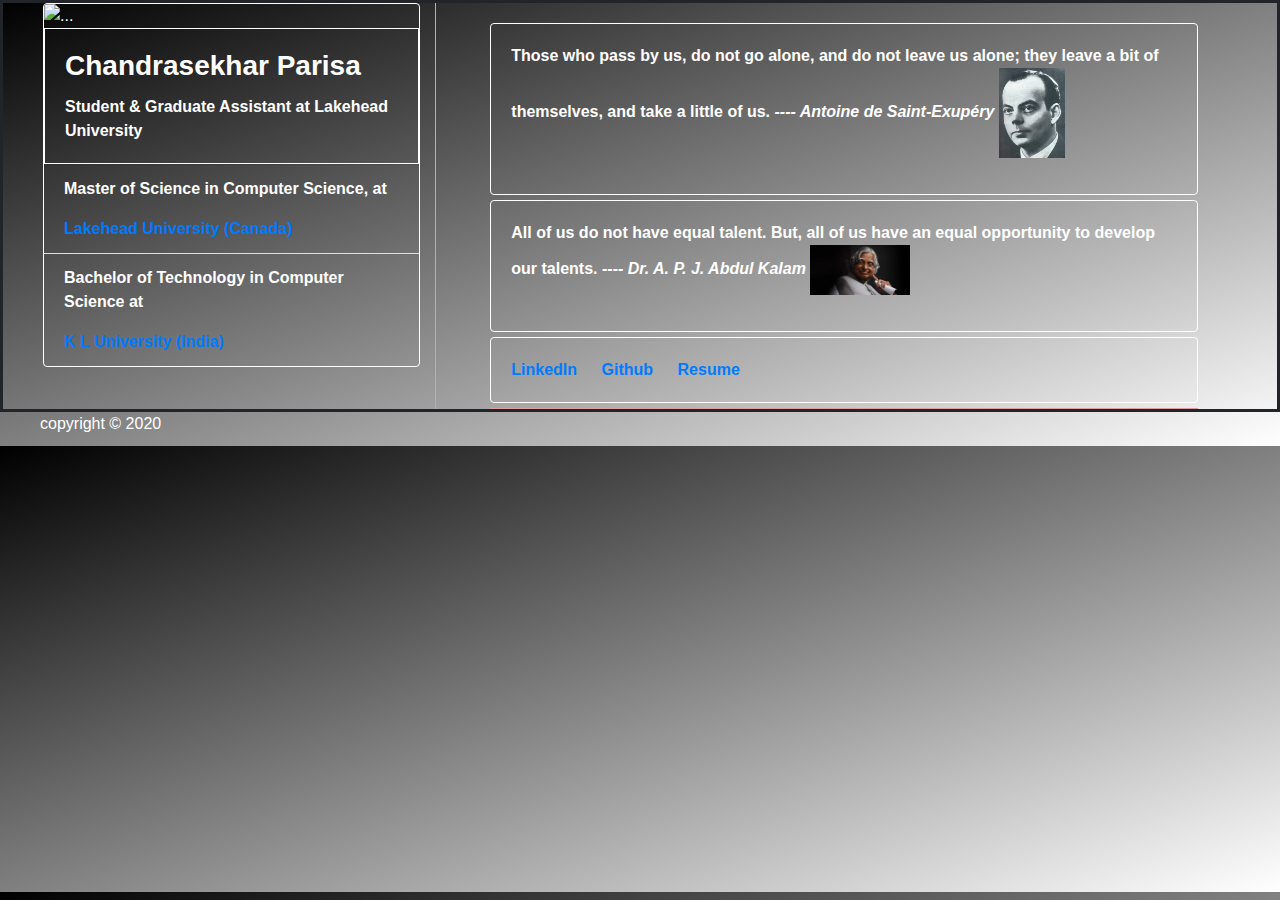
==== index.html @ a09e4d47 "Second Commit" ====
<!DOCTYPE html>
<html lang="en">
	<head>
		<title>Project Biography</title>
	<!-- Required meta tags -->
		 <meta charset="utf-8">
		 <meta name="viewport" content="width=device-width, initial-scale=1, shrink-to-fit=no">
		<!-- CSS from Scratch -->
		<link rel="stylesheet" type="text/css" href="style.css" />

		<!-- Bootstrap CSS -->
		<link rel="stylesheet" href="https://maxcdn.bootstrapcdn.com/bootstrap/4.0.0/css/bootstrap.min.css" integrity="sha384-Gn5384xqQ1aoWXA+058RXPxPg6fy4IWvTNh0E263XmFcJlSAwiGgFAW/dAiS6JXm" crossorigin="anonymous">

	</head>

	<body>
		<div class="main-container">
			<!--<h1>This is about Biography</h1>
			<p id="demo">A Paragraph</p>
			<button type="button" onclick="myFunction()">Try it</button>-->

			  <div class="row row-container">
				<div class="col-4 col-md-4 tile-border">
					<div class="card" style="width: 100%;">
					  <img src="images/photo.JPG" class="card-img-top" alt="...">
					  <div class="card-body">
						<b><h3 class="card-title"><strong>Chandrasekhar Parisa</strong></h3></b>
						<b><p class="card-text"><!--Co-Founder & Developer at <a href="https://www.foru.org.in" target="_blank">ForU.org</a>, Passionate about Web Development and eager to learn new technologies, -->Student & Graduate Assistant at Lakehead University</p></b>
					  </div>
					  <ul class="list-group list-group-flush">
						<b><li class="list-group-item"><p>Master of Science in Computer Science, at</p>
							<a href="https://www.lakeheadu.ca/" target="blank"> Lakehead University (Canada) </a></li>
						<li class="list-group-item"><p>Bachelor of Technology in Computer Science at </p>
							<a href="https://www.kluniversity.in/" target="blank">K L University (India) </a></li></b>
					  </ul>
					</div>
				</div>
				<div class="col-8 col-md-8">
					<div class="top-section">
						<div class="card" style="width: 100%;">
						 
						  <div class="card-body">
							<blockquote>
							<b>Those who pass by us, do not go alone, and do not leave us alone; 
							they leave a bit of themselves, and take a little of us.
							<cite> ---- Antoine de Saint-Exupéry</cite></b>
							<img width="10%" src = "images/antoine.jpg">
						</blockquote>
						  </div>
						  
						</div>						
						<div class="card" style="width: 100%;">
						 
						  <div class="card-body">
						<blockquote>
							<b>All of us do not have equal <strong>talent</strong>. But, all of us have an equal <strong>opportunity</strong> to develop <strong>our talents</strong>.
							<cite> ---- Dr. A. P. J. Abdul Kalam</cite></b>
							<img width="15%" src = "images/abdulkalam.jpg">
						</blockquote>
						</div>
						</div>
						<div class="card" style="width: 100%;">
							<div class="card-body">
								<b><a href="https://www.linkedin.com/in/chandrasekhar-parisa-25a68685/" target="_blank" class="card-link">LinkedIn</a>
								<a href="https://github.com/cparisa1" target="_blank" class="card-link">Github</a>
								<a href="files/resume.pdf" target="_blank" class="card-link">Resume</b>
							</div>
						</div>
					</div>
					
				</div>
			  </div>
			</div>
<footer>
copyright &copy; 2020
</footer>
		<!-- Scripts From Bootstrap -->
		<script src="https://code.jquery.com/jquery-3.2.1.slim.min.js" integrity="sha384-KJ3o2DKtIkvYIK3UENzmM7KCkRr/rE9/Qpg6aAZGJwFDMVNA/GpGFF93hXpG5KkN" crossorigin="anonymous"></script>
		<script src="https://cdnjs.cloudflare.com/ajax/libs/popper.js/1.12.9/umd/popper.min.js" integrity="sha384-ApNbgh9B+Y1QKtv3Rn7W3mgPxhU9K/ScQsAP7hUibX39j7fakFPskvXusvfa0b4Q" crossorigin="anonymous"></script>
		<script src="https://maxcdn.bootstrapcdn.com/bootstrap/4.0.0/js/bootstrap.min.js" integrity="sha384-JZR6Spejh4U02d8jOt6vLEHfe/JQGiRRSQQxSfFWpi1MquVdAyjUar5+76PVCmYl" crossorigin="anonymous"></script>

		<!-- Scripts From Scratch -->
		<script src="myScript.js"></script>
	</body>

</html>
---- style.css ----
body{
	color: #fff;
	background-color: #16f3ab47;
	background-image: linear-gradient(to bottom right,black, white);
}


.main-container{
	padding: 0 20px;
	#border: 1px solid;
	border-width: 3px;
	border-style: solid;
	background: 
    linear-gradient(
      bottom right, 
      white, black);
}

.row-container{
	padding:0 20px 0 20px;
}

.tile-border{
	border-right: 1px solid #e09e9e;
}

.tile-border .card, .top-section .card{
	background:transparent;
	color: #fff;
	border: 1px solid;
    margin: 0 5px 5px 0;
}

.tile-border .card-body{
	border: 1px solid;
}

.tile-border .list-group-item{	
	background: transparent;
	border-bottom: 1px solid;
}

.top-section{
	width: 90%;
    margin: auto;
	border-bottom: 1px solid #e09e9e;
	padding-top: 20px;	
}



footer{
	padding: 0 40px;
	color: #fff;
	margin-bottom: 10px;
}

.resume-container{
	width: 75%;
	margin: auto;
}

@media screen and (max-width: 700px) {
  .row .col-4{
    width: 100%; /* The width is 100%, when the viewport is 800px or smaller */
    max-width: 100%;
	flex:none;
	border:none;
  }
  .top-section{
	  width: 100%;
  }
  .row .col-8{
	  max-width:100%;
	  flex:none;
  }
}
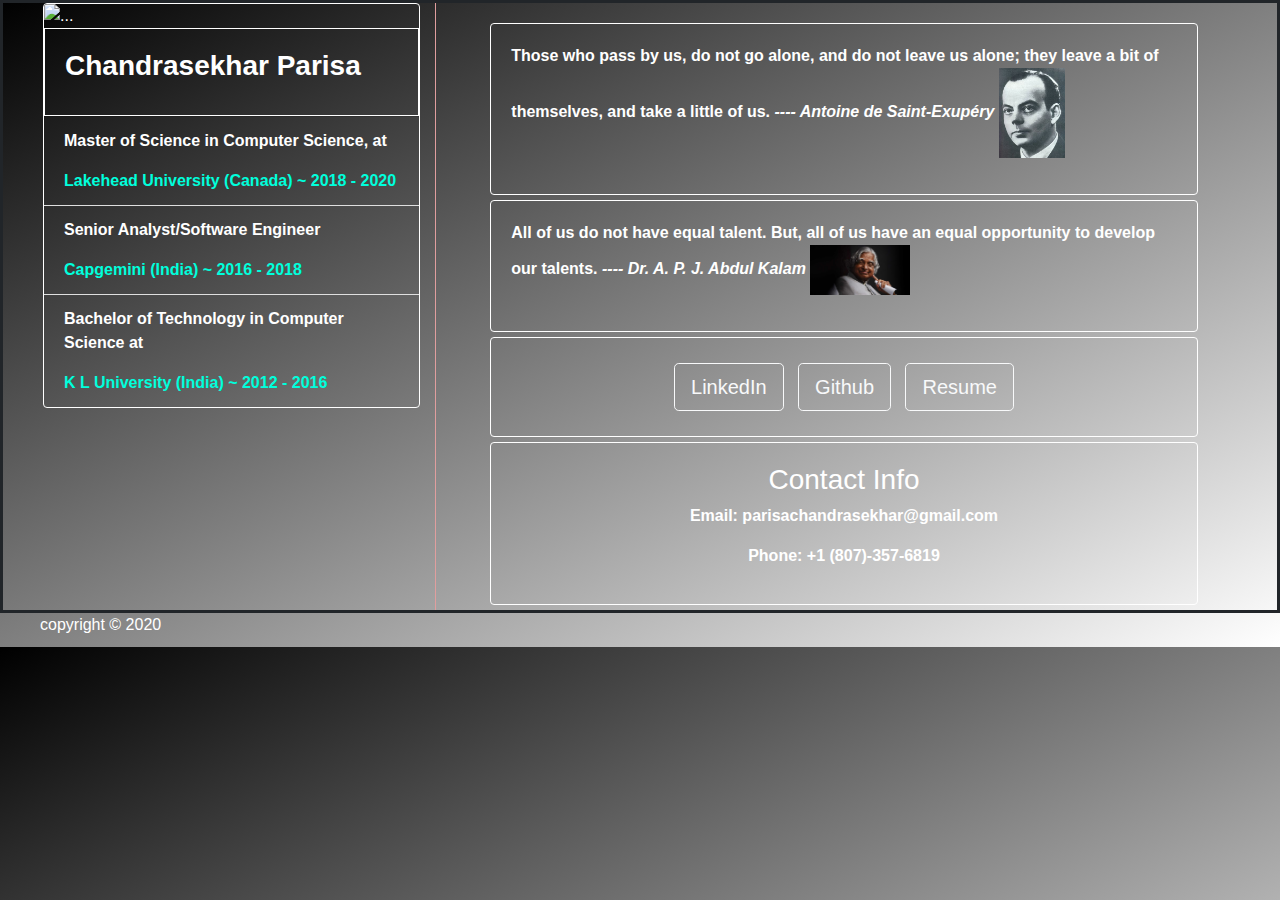
==== commit e3d4fc51: "Updated Page" ====
--- a/index.html
+++ b/index.html
@@ -1,7 +1,7 @@
 <!DOCTYPE html>
 <html lang="en">
 	<head>
-		<title>Project Biography</title>
+		<title>Chandrasekhar Parisa</title>
 	<!-- Required meta tags -->
 		 <meta charset="utf-8">
 		 <meta name="viewport" content="width=device-width, initial-scale=1, shrink-to-fit=no">
@@ -25,13 +25,15 @@
 					  <img src="images/photo.JPG" class="card-img-top" alt="...">
 					  <div class="card-body">
 						<b><h3 class="card-title"><strong>Chandrasekhar Parisa</strong></h3></b>
-						<b><p class="card-text"><!--Co-Founder & Developer at <a href="https://www.foru.org.in" target="_blank">ForU.org</a>, Passionate about Web Development and eager to learn new technologies, -->Student & Graduate Assistant at Lakehead University</p></b>
+						<b><p class="card-text"><!--Co-Founder & Developer at <a href="https://www.foru.org.in" target="_blank">ForU.org</a>, Passionate about Web Development and eager to learn new technologies, --></p></b>
 					  </div>
 					  <ul class="list-group list-group-flush">
 						<b><li class="list-group-item"><p>Master of Science in Computer Science, at</p>
-							<a href="https://www.lakeheadu.ca/" target="blank"> Lakehead University (Canada) </a></li>
-						<li class="list-group-item"><p>Bachelor of Technology in Computer Science at </p>
-							<a href="https://www.kluniversity.in/" target="blank">K L University (India) </a></li></b>
+							<a href="https://www.lakeheadu.ca/" target="blank"> Lakehead University (Canada) ~ 2018 - 2020</a></li>
+							<li class="list-group-item"><p>Senior Analyst/Software Engineer </p>
+							<a href="https://www.capgemini.com/" target="blank"> Capgemini (India) ~ 2016 - 2018</a></li>
+							<li class="list-group-item"><p>Bachelor of Technology in Computer Science at </p>
+							<a href="https://www.kluniversity.in/" target="blank">K L University (India) ~ 2012 - 2016</a></li></b>
 					  </ul>
 					</div>
 				</div>
@@ -59,15 +61,26 @@
 						</blockquote>
 						</div>
 						</div>
-						<div class="card" style="width: 100%;">
+						<div class="card card-button" style="width: 100%;">
 							<div class="card-body">
-								<b><a href="https://www.linkedin.com/in/chandrasekhar-parisa-25a68685/" target="_blank" class="card-link">LinkedIn</a>
+							<button type="button" onclick ="redirect('linkedin')" class="btn btn-outline-light btn-lg btn-class">LinkedIn</button>
+							<button type="button" onclick ="redirect('github')" class="btn btn-outline-light btn-lg btn-class">Github</button>
+							<button type="button" onclick ="redirect('resume')" class="btn btn-outline-light btn-lg btn-class">Resume</button>
+								<!--<b><a href="https://www.linkedin.com/in/chandrasekhar-parisa-25a68685/" target="_blank" class="card-link">LinkedIn</a>
 								<a href="https://github.com/cparisa1" target="_blank" class="card-link">Github</a>
-								<a href="files/resume.pdf" target="_blank" class="card-link">Resume</b>
+								<a href="files/resume.pdf" target="_blank" class="card-link">Resume</b>-->
 							</div>
 						</div>
 					</div>
-					
+					<div class="bottom-section">
+					<div class="card card-button" style="width: 100%;">
+						<div class="card-body">
+						<h3>Contact Info</h3>
+						<p><b>Email: parisachandrasekhar@gmail.com</b></p>
+						<p><b>Phone: +1 (807)-357-6819</b></p>
+					</div>
+					</div>
+					</div>
 				</div>
 			  </div>
 			</div>
--- a/style.css
+++ b/style.css
@@ -24,7 +24,7 @@
 	border-right: 1px solid #e09e9e;
 }
 
-.tile-border .card, .top-section .card{
+.tile-border .card, .top-section .card, .bottom-section .card{
 	background:transparent;
 	color: #fff;
 	border: 1px solid;
@@ -40,14 +40,25 @@
 	border-bottom: 1px solid;
 }
 
+.list-group-flush a{
+	color: #00ffdc;
+}
+
+.list-group-flush a:hover{
+	color: #00ffdc;
+}
+
 .top-section{
 	width: 90%;
     margin: auto;
-	border-bottom: 1px solid #e09e9e;
 	padding-top: 20px;	
 }
 
-
+.bottom-section{
+	text-align: center;
+	width: 90%;
+    margin: auto;
+}
 
 footer{
 	padding: 0 40px;
@@ -58,6 +69,14 @@
 .resume-container{
 	width: 75%;
 	margin: auto;
+}
+
+.card-button{
+	text-align: center;
+}
+
+.btn-class{
+	margin: 5px;
 }
 
 @media screen and (max-width: 700px) {
@@ -75,3 +94,10 @@
 	  flex:none;
   }
 }
+
+@media screen and (max-width: 768px) {
+	.btn-class{
+		margin: 5px;
+		width: 100%;
+	}
+}
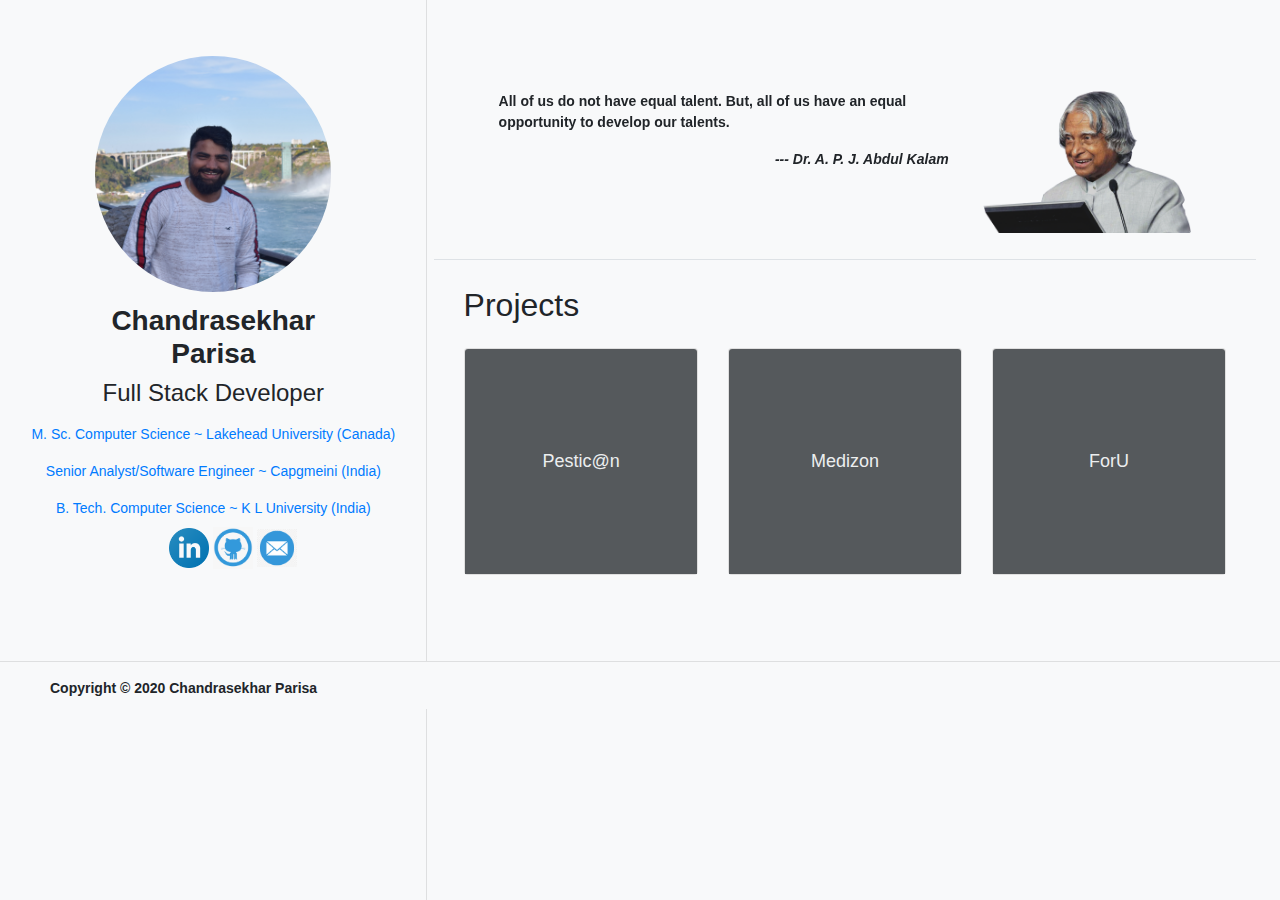
==== commit cfd24b58: "Update 2.0" ====
--- a/index.html
+++ b/index.html
@@ -1,99 +1,193 @@
-<!DOCTYPE html>
+
+<!doctype html>
 <html lang="en">
-	<head>
-		<title>Chandrasekhar Parisa</title>
-	<!-- Required meta tags -->
-		 <meta charset="utf-8">
-		 <meta name="viewport" content="width=device-width, initial-scale=1, shrink-to-fit=no">
-		<!-- CSS from Scratch -->
-		<link rel="stylesheet" type="text/css" href="style.css" />
+  <head>
+    <meta charset="utf-8">
+    <meta name="viewport" content="width=device-width, initial-scale=1, shrink-to-fit=no">
+    <meta name="description" content="">
+    <meta name="author" content="Chandrasekhar Parisa">
+    <meta name="generator" content="Notepad++">
+    <title>Chandrasekhar Parisa</title>
 
-		<!-- Bootstrap CSS -->
+    <!-- Bootstrap CSS -->
 		<link rel="stylesheet" href="https://maxcdn.bootstrapcdn.com/bootstrap/4.0.0/css/bootstrap.min.css" integrity="sha384-Gn5384xqQ1aoWXA+058RXPxPg6fy4IWvTNh0E263XmFcJlSAwiGgFAW/dAiS6JXm" crossorigin="anonymous">
 
-	</head>
+		<meta name="theme-color" content="#563d7c">
 
-	<body>
-		<div class="main-container">
-			<!--<h1>This is about Biography</h1>
-			<p id="demo">A Paragraph</p>
-			<button type="button" onclick="myFunction()">Try it</button>-->
 
-			  <div class="row row-container">
-				<div class="col-4 col-md-4 tile-border">
-					<div class="card" style="width: 100%;">
-					  <img src="images/photo.JPG" class="card-img-top" alt="...">
-					  <div class="card-body">
-						<b><h3 class="card-title"><strong>Chandrasekhar Parisa</strong></h3></b>
-						<b><p class="card-text"><!--Co-Founder & Developer at <a href="https://www.foru.org.in" target="_blank">ForU.org</a>, Passionate about Web Development and eager to learn new technologies, --></p></b>
+    <style>
+      .bd-placeholder-img {
+        font-size: 1.125rem;
+        text-anchor: middle;
+        -webkit-user-select: none;
+        -moz-user-select: none;
+        -ms-user-select: none;
+        user-select: none;
+      }
+
+      @media (min-width: 768px) {
+        .bd-placeholder-img-lg {
+          font-size: 3.5rem;
+        }
+      }
+    </style>
+    <!-- Custom styles for this template -->
+    <link href="dashboard.css" rel="stylesheet">
+  </head>
+  <body>
+
+<div class="container-fluid">
+  <div class="row">
+    <nav class="col-md-4 d-md-block bg-light sidebar">
+      <div class="sidebar-sticky">
+	  <div class="sidebar-sticky__container">
+	  	<div class="img-section">
+		<img src="images/photo1.JPG" alt="profile picture" class="rounded-circle">
+		<h3><strong>Chandrasekhar Parisa</strong></h3>
+		<h4>Full Stack Developer</h4>
+		</div>
+		 <ul class="nav flex-column">
+          <li class="nav-item">
+            <a class="nav-link active" href="https://www.lakeheadu.ca/" target="blank">
+              <span data-feather="home"></span>
+              M. Sc. Computer Science  ~ Lakehead University (Canada)<span class="sr-only">(current)</span>
+            </a>
+          </li>
+		  <li class="nav-item">
+            <a class="nav-link active" href="https://www.capgemini.com/" target="blank">
+              <span data-feather="home"></span>
+              Senior Analyst/Software Engineer ~ Capgmeini (India)<span class="sr-only">(current)</span>
+            </a>
+          </li>
+		  <li class="nav-item">
+            <a class="nav-link active" href="https://www.kluniversity.in/" target="blank">
+              <span data-feather="home"></span>
+              B. Tech. Computer Science  ~ K L University (India)<span class="sr-only">(current)</span>
+            </a>
+          </li>
+        </ul>
+		<div class="sidebar-profile ds-none">
+			<ul class="sidebar-profile__nav">
+				<li class="sidebar-profile__nav-item"><a href="https://www.linkedin.com/in/chandrasekhar-parisa-25a68685/" target="blank"><img class="sidebar__img" src="images/linkedin.png"/></a></li>
+				<li class="sidebar-profile__nav-item"><a href="https://github.com/cparisa1/" target="blank"><img class="sidebar__img" src="images/github.png"/></a></li>
+				<li class="sidebar-profile__nav-item"><a href="mailto:parisachandrasekhar@gmail.com" target="_blank" rel="noopener noreferrer"><img class="sidebar__img" src="images/tiscali.png"/></a></li>
+			</ul>
+		</div>
+	  </div>
+      </div>
+    </nav>
+
+    <main role="main" class="col-md-7 ml-sm-auto col-lg-8 px-4">
+      <div class="d-flex justify-content-between flex-wrap flex-md-nowrap align-items-center pt-3 pb-2 mb-3 border-bottom">
+		
+		<div id="carouselExampleSlidesOnly" class="carousel slide" data-ride="carousel">
+		  <div class="carousel-inner">
+			<div class="carousel-item active">
+				<div class="carousel-item__container">
+					<div class="carousel-item__content">
+					<blockquote>
+							<b>All of us do not have equal <strong>talent</strong>. But, all of us have an equal <strong>opportunity</strong> to develop <strong>our talents</strong>.
+							</b>
+							
+						</blockquote>
+						<p class="cite"><strong><cite> --- Dr. A. P. J. Abdul Kalam</cite></strong></p>
+					</div>
+					<img width="40%" src = "images/apj.png">
+					<!-- <img src="images/github.png" class="d-block w-100" alt="..."> -->
+				</div>
+				
+			</div>
+			<div class="carousel-item">
+			  <div class="carousel-item__container">
+					<div class="carousel-item__content">
+					<blockquote>
+							<b>Dont read success stories you will only get a message. Read failure stories, you will get some ideas to success. </b>
+							
+						</blockquote>
+						<p class="cite"><strong><cite> --- Dr. A. P. J. Abdul Kalam</cite></strong></p>
+					</div>
+					<img width="40%" src = "images/apj.png">
+					<!-- <img src="images/github.png" class="d-block w-100" alt="..."> -->
+				</div>
+			</div>
+			<div class="carousel-item">
+			 <div class="carousel-item__container">
+					<div class="carousel-item__content">
+					<blockquote>
+							<b><strong>Knowledge</strong> will give you the power, but <strong>Character</strong> will give you respect.</b>
+							<br/>
+							<br/>
+						</blockquote>
+						<p class="cite"><strong><cite> --- Dr. A. P. J. Abdul Kalam</cite></strong></p>
+					</div>
+					<img width="40%" src = "images/apj.png">
+					<!-- <img src="images/github.png" class="d-block w-100" alt="..."> -->
+				</div>
+			</div>
+		  </div>
+		</div>
+		
+      </div>
+
+		  <div class="project-container">
+			<h2>Projects</h2>
+				<div class="album py-5 bg-light">
+					<div class="container">
+
+					  <div class="row">
+						<div class="col-md-4">
+						  <a class="card mb-4 shadow-sm" href="https://pestican.herokuapp.com/" target="_blank">
+							<svg class="bd-placeholder-img card-img-top" width="100%" height="225" xmlns="http://www.w3.org/2000/svg" preserveAspectRatio="xMidYMid slice" focusable="false" role="img" aria-label="Placeholder: Pestic@n"><title>Pestic@n</title><rect width="100%" height="100%" fill="#55595c"/><text x="50%" y="50%" fill="#eceeef" dy=".3em">Pestic@n</text></svg>
+							<!-- <div class="card-body">
+							  <p class="card-text">Pestic@n</p>
+							</div> -->
+						  </a>
+						</div>
+						
+						<div class="col-md-4">
+						  <a class="card mb-4 shadow-sm" href="https://medizon1.herokuapp.com" target="_blank">
+							<svg class="bd-placeholder-img card-img-top" width="100%" height="225" xmlns="http://www.w3.org/2000/svg" preserveAspectRatio="xMidYMid slice" focusable="false" role="img" aria-label="Placeholder: Medizon"><title>Medizon</title><rect width="100%" height="100%" fill="#55595c"/><text x="50%" y="50%" fill="#eceeef" dy=".3em">Medizon</text></svg>
+							<!-- <div class="card-body">
+							  <p class="card-text">Medizon</p>
+							</div> -->
+						  </a>
+						</div>
+						
+						<div class="col-md-4">
+						  <a class="card mb-4 shadow-sm" href="https://www.foru.org.in/" target="_blank">
+							<svg class="bd-placeholder-img card-img-top" width="100%" height="225" xmlns="http://www.w3.org/2000/svg" preserveAspectRatio="xMidYMid slice" focusable="false" role="img" aria-label="Placeholder: ForU"><title>ForU</title><rect width="100%" height="100%" fill="#55595c"/><text x="50%" y="50%" fill="#eceeef" dy=".3em">ForU</text></svg>
+							<!-- <div class="card-body">
+							  <p class="card-text">ForU.org.in</p>
+							</div> -->
+						  </a>
+						</div>
+						
 					  </div>
-					  <ul class="list-group list-group-flush">
-						<b><li class="list-group-item"><p>Master of Science in Computer Science, at</p>
-							<a href="https://www.lakeheadu.ca/" target="blank"> Lakehead University (Canada) ~ 2018 - 2020</a></li>
-							<li class="list-group-item"><p>Senior Analyst/Software Engineer </p>
-							<a href="https://www.capgemini.com/" target="blank"> Capgemini (India) ~ 2016 - 2018</a></li>
-							<li class="list-group-item"><p>Bachelor of Technology in Computer Science at </p>
-							<a href="https://www.kluniversity.in/" target="blank">K L University (India) ~ 2012 - 2016</a></li></b>
-					  </ul>
 					</div>
 				</div>
-				<div class="col-8 col-md-8">
-					<div class="top-section">
-						<div class="card" style="width: 100%;">
-						 
-						  <div class="card-body">
-							<blockquote>
-							<b>Those who pass by us, do not go alone, and do not leave us alone; 
-							they leave a bit of themselves, and take a little of us.
-							<cite> ---- Antoine de Saint-Exupéry</cite></b>
-							<img width="10%" src = "images/antoine.jpg">
-						</blockquote>
-						  </div>
-						  
-						</div>						
-						<div class="card" style="width: 100%;">
-						 
-						  <div class="card-body">
-						<blockquote>
-							<b>All of us do not have equal <strong>talent</strong>. But, all of us have an equal <strong>opportunity</strong> to develop <strong>our talents</strong>.
-							<cite> ---- Dr. A. P. J. Abdul Kalam</cite></b>
-							<img width="15%" src = "images/abdulkalam.jpg">
-						</blockquote>
-						</div>
-						</div>
-						<div class="card card-button" style="width: 100%;">
-							<div class="card-body">
-							<button type="button" onclick ="redirect('linkedin')" class="btn btn-outline-light btn-lg btn-class">LinkedIn</button>
-							<button type="button" onclick ="redirect('github')" class="btn btn-outline-light btn-lg btn-class">Github</button>
-							<button type="button" onclick ="redirect('resume')" class="btn btn-outline-light btn-lg btn-class">Resume</button>
-								<!--<b><a href="https://www.linkedin.com/in/chandrasekhar-parisa-25a68685/" target="_blank" class="card-link">LinkedIn</a>
-								<a href="https://github.com/cparisa1" target="_blank" class="card-link">Github</a>
-								<a href="files/resume.pdf" target="_blank" class="card-link">Resume</b>-->
-							</div>
-						</div>
-					</div>
-					<div class="bottom-section">
-					<div class="card card-button" style="width: 100%;">
-						<div class="card-body">
-						<h3>Contact Info</h3>
-						<p><b>Email: parisachandrasekhar@gmail.com</b></p>
-						<p><b>Phone: +1 (807)-357-6819</b></p>
-					</div>
-					</div>
-					</div>
-				</div>
-			  </div>
-			</div>
-<footer>
-copyright &copy; 2020
+		  </div>
+    </main>
+  </div>
+</div>
+	<section class="mb-profile-icons">
+		<div class="sidebar-profile mb-none">
+			<ul class="sidebar-profile__nav">
+				<li class="sidebar-profile__nav-item"><a href="https://www.linkedin.com/in/chandrasekhar-parisa-25a68685/" target="blank"><img class="sidebar__img" src="images/linkedin.png"/></a></li>
+				<li class="sidebar-profile__nav-item"><a href="https://github.com/cparisa1/" target="blank"><img class="sidebar__img" src="images/github.png"/></a></li>
+				<li class="sidebar-profile__nav-item"><a href="mailto:parisachandrasekhar@gmail.com" target="_blank" rel="noopener noreferrer"><img class="sidebar__img" src="images/tiscali.png"/></a></li>
+			</ul>
+		</div>
+	</section>
+<footer class="cs-footer">
+	<hr/>
+	<div class="cs-footer-container">Copyright &copy; 2020 Chandrasekhar Parisa </div>
 </footer>
-		<!-- Scripts From Bootstrap -->
+
 		<script src="https://code.jquery.com/jquery-3.2.1.slim.min.js" integrity="sha384-KJ3o2DKtIkvYIK3UENzmM7KCkRr/rE9/Qpg6aAZGJwFDMVNA/GpGFF93hXpG5KkN" crossorigin="anonymous"></script>
 		<script src="https://cdnjs.cloudflare.com/ajax/libs/popper.js/1.12.9/umd/popper.min.js" integrity="sha384-ApNbgh9B+Y1QKtv3Rn7W3mgPxhU9K/ScQsAP7hUibX39j7fakFPskvXusvfa0b4Q" crossorigin="anonymous"></script>
 		<script src="https://maxcdn.bootstrapcdn.com/bootstrap/4.0.0/js/bootstrap.min.js" integrity="sha384-JZR6Spejh4U02d8jOt6vLEHfe/JQGiRRSQQxSfFWpi1MquVdAyjUar5+76PVCmYl" crossorigin="anonymous"></script>
 
 		<!-- Scripts From Scratch -->
 		<script src="myScript.js"></script>
-	</body>
-
-</html>+</body>
+</html>
--- a/dashboard.css
+++ b/dashboard.css
@@ -0,0 +1,243 @@
+body {
+  font-size: .875rem;
+  background: #f8f9fa;
+}
+
+.feather {
+  width: 16px;
+  height: 16px;
+  vertical-align: text-bottom;
+}
+
+/*
+ * Sidebar
+ */
+
+.sidebar {
+  position: fixed;
+  top: 0;
+  bottom: 0;
+  left: 0;
+  z-index: 100; /* Behind the navbar */
+  padding: 48px 0 0; /* Height of navbar */
+  box-shadow: inset -1px 0 0 rgba(0, 0, 0, .1);
+}
+
+.sidebar-sticky {
+  position: relative;
+  top: 0;
+  height: auto;
+  padding-top: .5rem;
+  overflow-x: hidden;
+  overflow-y: auto; /* Scrollable contents if viewport is shorter than content. */
+}
+
+@supports ((position: -webkit-sticky) or (position: sticky)) {
+  .sidebar-sticky {
+    position: -webkit-sticky;
+    position: sticky;
+  }
+}
+
+.sidebar .nav-link {
+  font-weight: 500;
+  color: #333;
+}
+
+.sidebar .nav-link .feather {
+  margin-right: 4px;
+  color: #999;
+}
+
+.sidebar .nav-link.active {
+  color: #007bff;
+}
+
+.sidebar .nav-link:hover .feather,
+.sidebar .nav-link.active .feather {
+  color: inherit;
+}
+
+.sidebar-heading {
+  font-size: .75rem;
+  text-transform: uppercase;
+}
+
+/*
+ * Content
+ */
+
+[role="main"] {
+  background: #f8f9fa;
+  /*padding-top: 133px;*/ /* Space for fixed navbar */
+}
+
+@media (min-width: 768px) {
+  [role="main"] {
+    padding-top: 10px; /* Space for fixed navbar */
+  }
+}
+
+/*
+ * Navbar
+ */
+
+.navbar-brand {
+  padding-top: .75rem;
+  padding-bottom: .75rem;
+  font-size: 1rem;
+  background-color: rgba(0, 0, 0, .25);
+  box-shadow: inset -1px 0 0 rgba(0, 0, 0, .25);
+}
+
+.navbar .form-control {
+  padding: .75rem 1rem;
+  border-width: 0;
+  border-radius: 0;
+}
+
+.form-control-dark {
+  color: #fff;
+  background-color: rgba(255, 255, 255, .1);
+  border-color: rgba(255, 255, 255, .1);
+}
+
+.form-control-dark:focus {
+  border-color: transparent;
+  box-shadow: 0 0 0 3px rgba(255, 255, 255, .25);
+}
+
+
+/*  Side Bar Section CSS   */
+
+.img-section{
+	width: 65%;
+	margin: auto;
+}
+
+.rounded-circle{
+	width: 85%;
+    margin: 0 0 12px;
+}
+
+.sidebar-sticky {
+	text-align: center;
+}
+
+.sidebar__img{
+	width: 40px;
+}
+
+.sidebar-profile__nav {
+	list-style: none;
+}
+
+.sidebar-profile__nav-item {
+	display: inline-block;
+}
+
+/* Main Content Carousel Banners  */
+
+.carousel-item__container{
+	padding: 65px;
+}
+.carousel-item__content {
+	width: 65%;
+	display: inline-block;
+}
+
+.carousel-item__container img{
+	float: right;
+	width: 30%;
+}
+
+.cite {
+	float:right;
+}
+
+.project-container {
+	padding: 10px 30px 30px;
+}
+
+.project-container .py-5 {
+	padding: 1rem 0 !important;
+}
+
+.project-container .container {
+	padding: 0;
+}
+
+.shadow-sm svg {
+	transition: 0.5s;
+}
+
+.shadow-sm svg:hover {
+	font-size: 30px;
+}
+
+.cs-footer {
+	position: sticky;
+	z-index: 200;
+	background: #f8f9fa;
+	font-weight: bold;
+}
+
+.cs-footer-container {
+	padding: 0 50px 10px;
+}
+
+@media (max-width: 600px) {
+	.sidebar {
+	  position: relative;
+	  top: 0;
+	  bottom: 0;
+	  left: 0;
+	  z-index: 0; /* Behind the navbar */
+	  padding: 10px 0 0; /* Height of navbar */
+	  box-shadow: inset -1px 0 0 rgba(0, 0, 0, .1);
+	}
+
+	.sidebar-sticky {
+	  position: relative;
+	  top: 0;
+	  height: auto;
+	  padding-top: .5rem;
+	  overflow-x: hidden;
+	  overflow-y: auto; /* Scrollable contents if viewport is shorter than content. */
+	}
+	
+	.img-section{
+		width: 70%;
+		margin: auto;
+	}
+	
+	.ds-none {
+		display: none;
+	}
+	
+	.carousel-item__container img{
+		width: 85%;
+	}
+	.carousel-item__container {
+		padding: 15px;
+	}
+	.carousel-item__content{
+		width:100%;
+	}
+	.mb-profile-icons {
+		text-align: center;
+	}
+	.cs-footer-container {
+		text-align: center;
+	}
+}
+
+@media (min-width: 768px){
+	.col-md-7 {
+		flex: none;
+		max-width: 68%;
+	}
+	.mb-profile-icons, .mb-none {
+		display: none;
+	}
+}